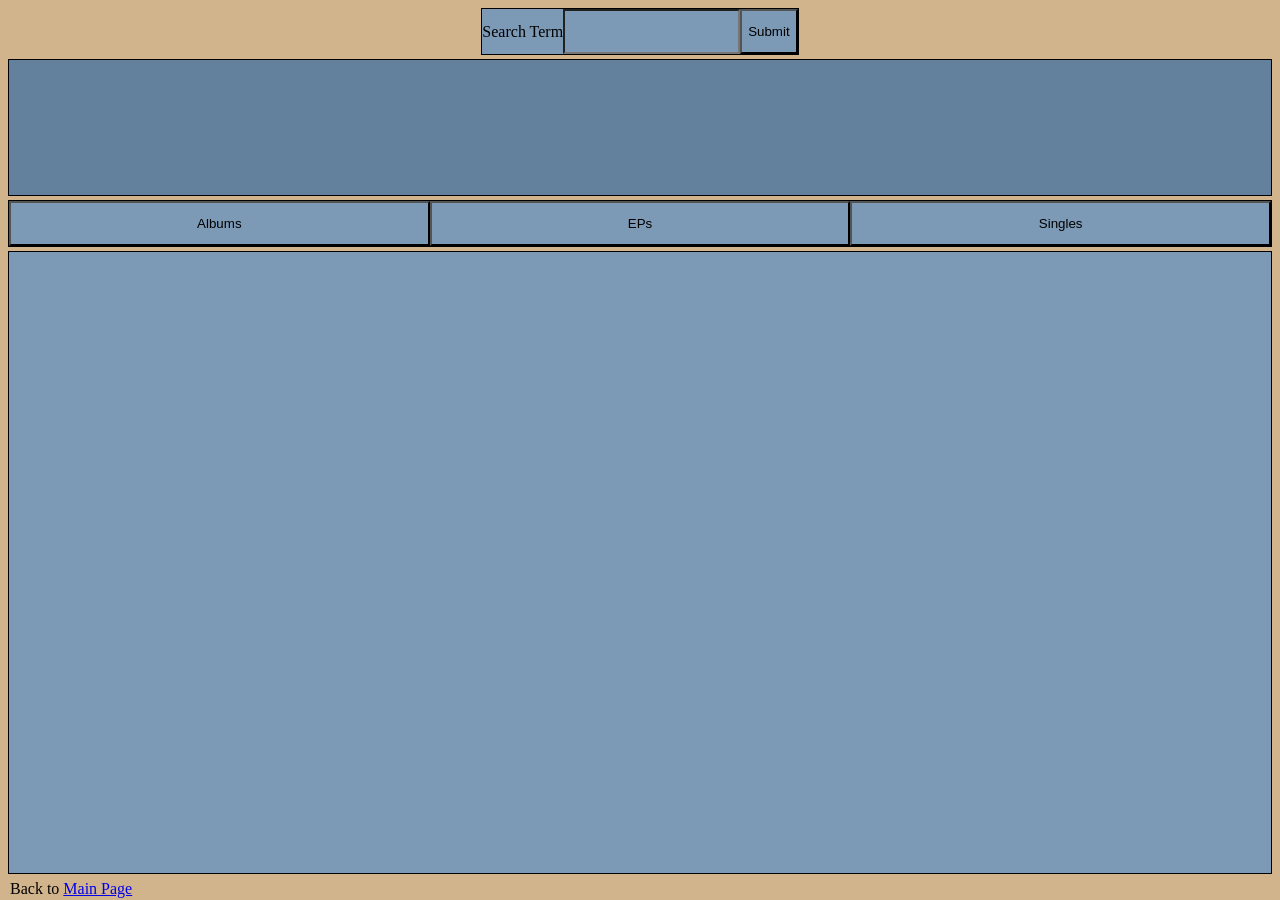
==== search.html @ 662a0d75 "Final Page Concept" ====
<!doctype html>
<html lang="en">
    <head>
        <meta charset="UTF-8" />
        <meta name="viewport" content="width=device-width, initial-scale=1.0" />
        <title>Artist Search</title>
        <script src="lib/jquery-4.0.0.min.js"></script>
        <script src="script.js" defer></script>
        <link rel="stylesheet" href="search.css" />
    </head>

    <body>
        <main>
            <p id="error-display"></p>
            <form id="artist-form">
                <label for="form-input-artist">Search Term</label>
                <input type="text" id="form-input-artist" name="search-term" />
                <input type="submit" />
            </form>
            <!--
            <form id="album-form">
                <label for="form-input-album">Search Term</label>
                <input
                    type="text"
                    id="form-input-album"
                    name="search-term"
                /><br />
                <input type="submit" />
            </form>
            -->
            <aside id="artist-display"></aside>
            <div id="release-buttons">
                <button
                    class="release-type-button"
                    onclick="
                        $('#album-display, #single-display, #ep-display')
                            .hide()
                        $('release-type-button.active-button').removeClass(
                            'active-button',
                        );
                        $('#album-display').show();
                        $(this).addClass('active-button');
                    "
                >
                    Albums
                </button>
                <button
                    class="release-type-button"
                    onclick="
                        $('#album-display, #single-display, #ep-display')
                            .hide()
                        $('release-type-button.active-button').removeClass(
                            'active-button',
                        );
                        $('#ep-display').show();
                        $(this).addClass('active-button');
                    "
                >
                    EPs
                </button>
                <button
                    class="release-type-button"
                    id="single-button"
                    onclick="
                        $(
                            '#album-display, #single-display, #ep-display',
                        ).hide();
                        $('.release-type-button.active-button').removeClass(
                            'active-button',
                        );

                        $('#single-display').show();
                        $(this).addClass('active-button');
                    "
                >
                    Singles
                </button>
            </div>
            <div id="release-display">
                <div id="album-display"></div>
                <div id="ep-display"></div>
                <div id="single-display"></div>
            </div>
            <p>Back to <a href="index.html">Main Page</a></p>
        </main>
    </body>
</html>
---- search.css ----
html {
    /* background-color: black; */
    background-color: #d2b48c;
    height: 100dvh;
}

html, body {
    margin-top: 0;
    margin-bottom: 0;
}

main {
    display: flex;
    flex-direction: column;
    height: 100dvh;
    overflow: hidden;
    min-height: 0;
    gap: 4px;
}

#artist-display {
    display: grid;
    grid-template-columns: repeat(5, auto);
    grid-template-rows: 7.5vh 7.5vh;
}

#artist-display,
.active-button {
    background-color: #63809c !important;
}

#artist-display,
#artist-form,
#release-buttons,
#release-display {
    overflow: hidden;
    border: 1px solid black;
}

button,
#release-display,
#artist-form *,
#artist-form *:focus,
#artist-form *:active {
    background-color: #7c99b6;
}

.artist-button {
    overflow-y: hidden;
    border: 1px solid black;
}

#release-buttons {
    display: flex;
    height: 5vh;
}

.release-type-button {
    flex: 1;
}

#album-display,
#ep-display,
#single-display {
    display: flex;
    overflow-x: inherit;
    overflow-y: inherit;
    flex-direction: inherit;
    flex-wrap: inherit;
}

p {
    font-size: 0.8em;
    margin: 2px;
}

.release-container {
    display: flex;
    flex-direction: column;
    justify-content: center;
}

#artist-form {
    align-self: center;
    height: 5vh;
    display: flex;
}

#artist-form label {
    display: flex;
    justify-content: center;
    align-items: center;
}

#release-display {
    flex: 1 1 0;
    min-height: 0;
    overflow-y: auto;
    display: flex;
    flex-direction: column;
}

@media (orientation: landscape) {
    #release-display {
        overflow-x: auto;
        overflow-y: visible;
        display: flex;
        flex-direction: row;
        flex-wrap: nowrap;
    }

    .release-container {
        height: 100%;
    }

    .release-container img {
        height: 80%;
    }
}

@media (min-height: 450px) {
    p {
        font-size: 1em;
    }
}
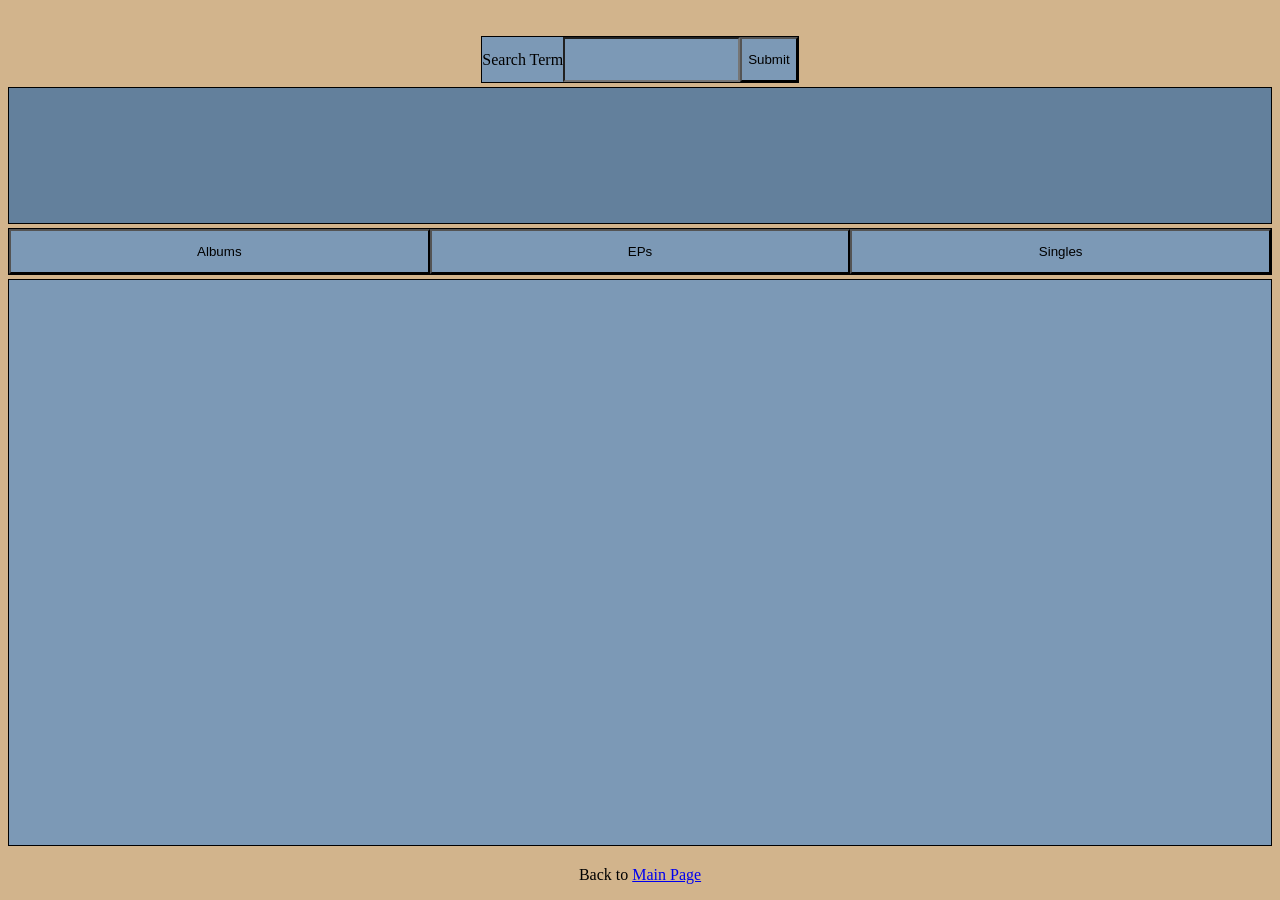
==== commit 0870a147: "fix a couple of bugs" ====
--- a/search.html
+++ b/search.html
@@ -32,46 +32,20 @@
             <div id="release-buttons">
                 <button
                     class="release-type-button"
-                    onclick="
-                        $('#album-display, #single-display, #ep-display')
-                            .hide()
-                        $('release-type-button.active-button').removeClass(
-                            'active-button',
-                        );
-                        $('#album-display').show();
-                        $(this).addClass('active-button');
-                    "
+                    onclick="offButtons('#release-display', this)"
                 >
                     Albums
                 </button>
                 <button
                     class="release-type-button"
-                    onclick="
-                        $('#album-display, #single-display, #ep-display')
-                            .hide()
-                        $('release-type-button.active-button').removeClass(
-                            'active-button',
-                        );
-                        $('#ep-display').show();
-                        $(this).addClass('active-button');
-                    "
+                    onclick="offButtons('#ep-display', this)"
                 >
                     EPs
                 </button>
                 <button
                     class="release-type-button"
                     id="single-button"
-                    onclick="
-                        $(
-                            '#album-display, #single-display, #ep-display',
-                        ).hide();
-                        $('.release-type-button.active-button').removeClass(
-                            'active-button',
-                        );
-
-                        $('#single-display').show();
-                        $(this).addClass('active-button');
-                    "
+                    onclick="offButtons('#single-display', this)"
                 >
                     Singles
                 </button>
--- a/search.css
+++ b/search.css
@@ -1,11 +1,11 @@
-
 html {
     /* background-color: black; */
     background-color: #d2b48c;
     height: 100dvh;
 }
 
-html, body {
+html,
+body {
     margin-top: 0;
     margin-bottom: 0;
 }
@@ -72,7 +72,7 @@
 
 p {
     font-size: 0.8em;
-    margin: 2px;
+    align-self: center;
 }
 
 .release-container {
